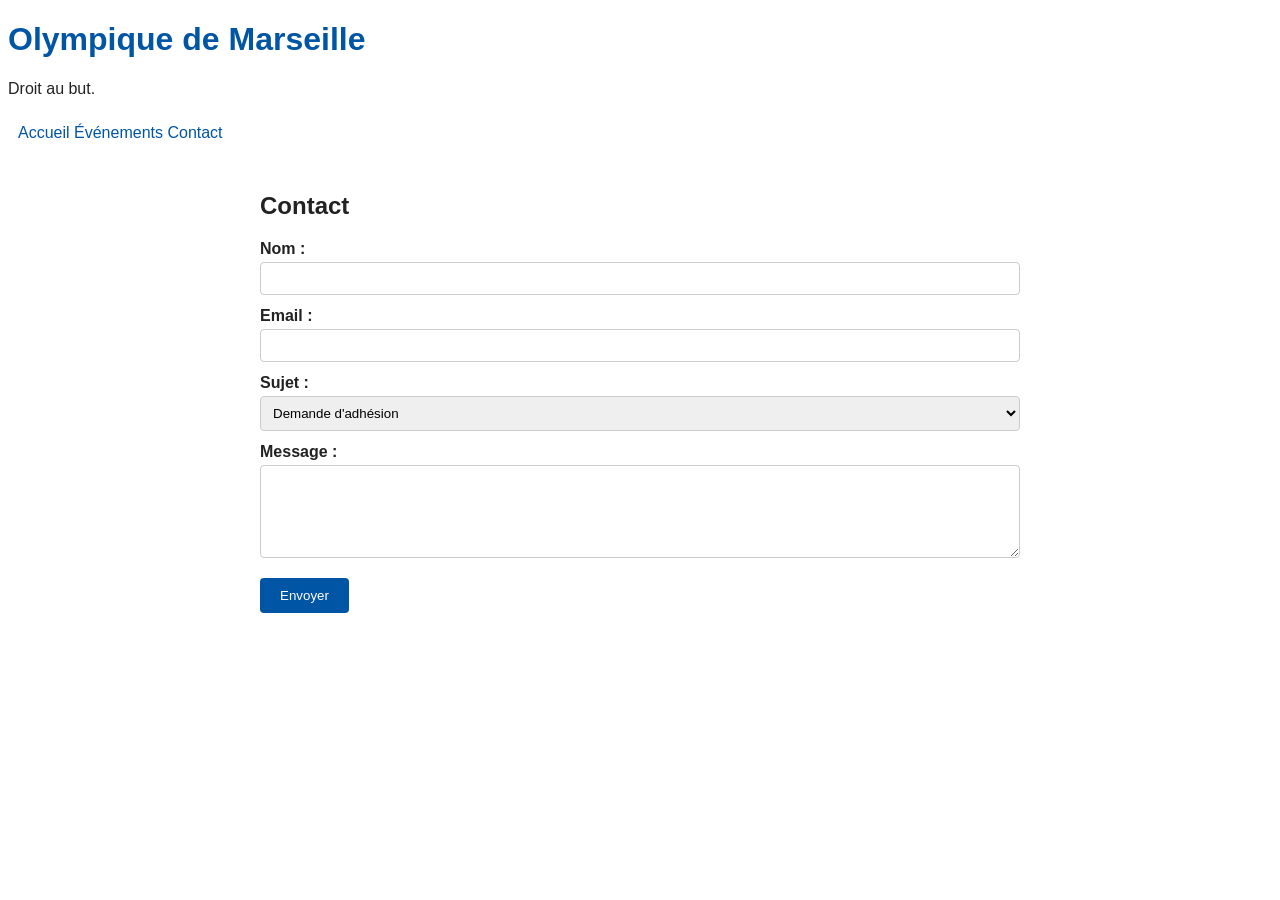
==== contact.html @ adef9626 "first commit" ====
<!DOCTYPE html>
<html lang="fr">
<head>
  <meta charset="UTF-8">
  <meta name="viewport" content="width=device-width, initial-scale=1.0">
  <title>Olympique de Marseille - Contact</title>
  <link rel="stylesheet" href="style.css">
</head>
<body>
  <header>
    <h1>Olympique de Marseille</h1>
    <p>Droit au but.</p>
    <nav>
      <a href="index.html">Accueil</a>
      <a href="evenements.html">Événements</a>
      <a href="contact.html">Contact</a>
    </nav>
  </header>
  <main>
    <section id="contact">
    <h2>Contact</h2>
      <form action="traitement.php" method="post">
        <label for="nom">Nom :</label>
        <input type="text" id="nom" name="nom" required>

        <label for="email">Email :</label>
        <input type="email" id="email" name="email" required>

        <label for="sujet">Sujet :</label>
        <select id="sujet" name="sujet">
          <option value="adhesion">Demande d'adhésion</option>
          <option value="evenement">Question sur un événement</option>
          <option value="autre">Autre demande</option>
        </select>

        <label for="message">Message :</label>
        <textarea id="message" name="message" rows="5" required minlength="10"></textarea>

        <button type="submit">Envoyer</button>
      </form>
    </section>
  </main>
</body>
</html>
---- style.css ----
*, *::before, *::after {
 box-sizing: border-box;
}

body {
 font-family: Arial, sans-serif;
 color: #222222;
}
h1 {
 color: #0055a4;
}
nav a {
 color: #0055a4;
 text-decoration: none;
}

.entete-club{
  background-color: #0055a4;
  color: white;
}

.entete-club h1{
  color:white;
}

.bloc-logo{
  display: flex;
  justify-content: center;
}

nav {
  padding: 10px;
}

main {
 padding: 20px;
 max-width: 800px;
 margin: 0 auto;
}

footer {
 padding: 15px;
 text-align: center;
 background-color: #f0f0f0;
}

.carte {
 border: 1px solid #dddddd;
 border-radius: 8px;
 padding: 16px;
 margin-bottom: 16px;
}

table {
 width: 100%;
 border-collapse: collapse;
}
td, th {
 border: 1px solid #dddddd;
 padding: 10px;
 text-align: left;
}

thead {
 background-color: #0055a4;
 color: white;
}

label {
 display: block;
 margin-top: 12px;
 font-weight: bold;
}

input, select, textarea {
 width: 100%;
 padding: 8px;
 margin-top: 4px;
 border: 1px solid #cccccc;
 border-radius: 4px;
}

button {
 margin-top: 16px;
 padding: 10px 20px;
 background-color: #0055a4;
 color: white;
 border: none;
 border-radius: 4px;
}
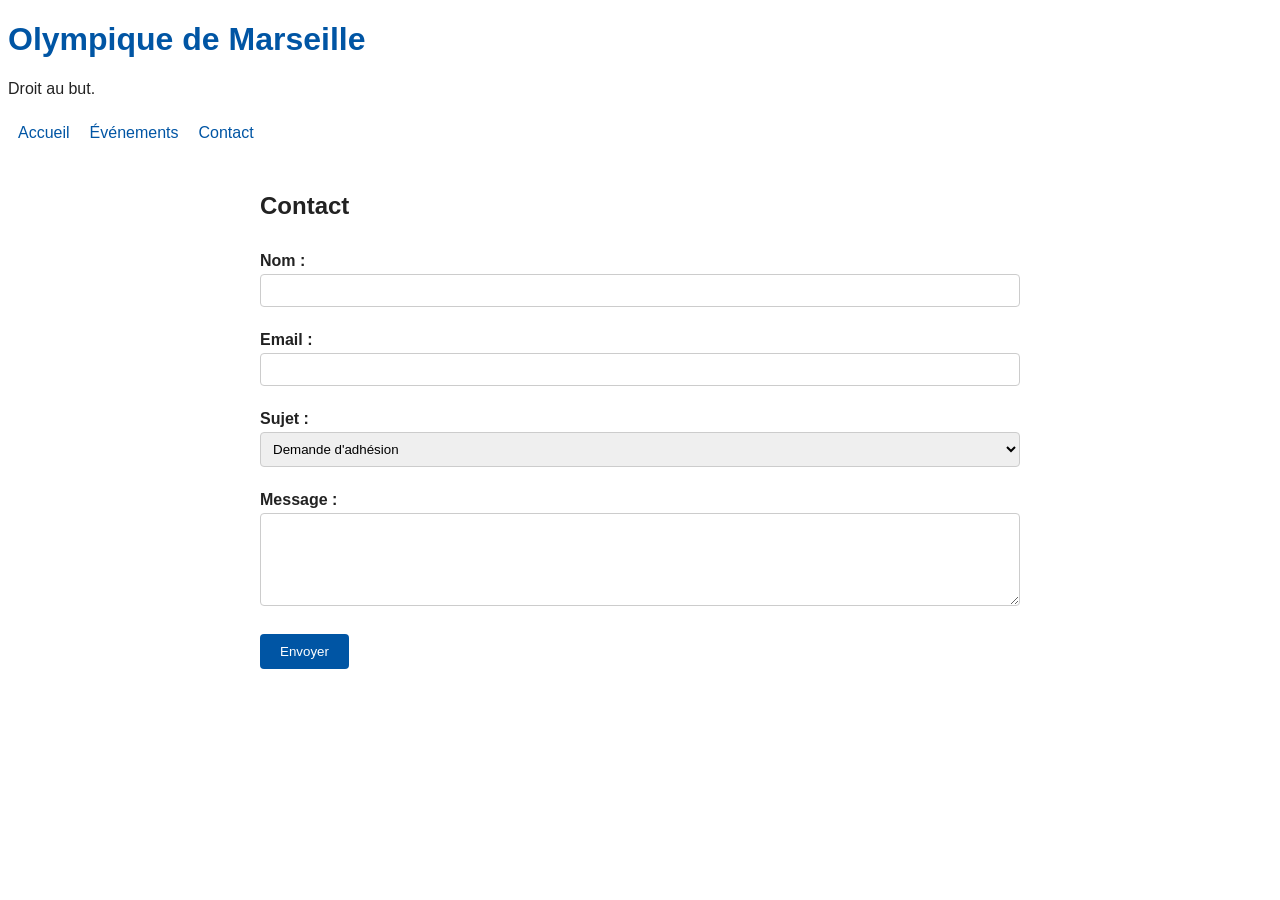
==== commit 452de315: "update css" ====
--- a/contact.html
+++ b/contact.html
@@ -20,21 +20,26 @@
     <section id="contact">
     <h2>Contact</h2>
       <form action="traitement.php" method="post">
-        <label for="nom">Nom :</label>
-        <input type="text" id="nom" name="nom" required>
-
-        <label for="email">Email :</label>
-        <input type="email" id="email" name="email" required>
-
-        <label for="sujet">Sujet :</label>
-        <select id="sujet" name="sujet">
-          <option value="adhesion">Demande d'adhésion</option>
-          <option value="evenement">Question sur un événement</option>
-          <option value="autre">Autre demande</option>
-        </select>
-
-        <label for="message">Message :</label>
-        <textarea id="message" name="message" rows="5" required minlength="10"></textarea>
+        <div class="ligne-formulaire">
+          <label for="nom">Nom :</label>
+          <input type="text" id="nom" name="nom" required>
+        </div>
+        <div class="ligne-formulaire">
+          <label for="email">Email :</label>
+          <input type="email" id="email" name="email" required>
+        </div>
+        <div class="ligne-formulaire">
+          <label for="sujet">Sujet :</label>
+          <select id="sujet" name="sujet">
+            <option value="adhesion">Demande d'adhésion</option>
+            <option value="evenement">Question sur un événement</option>
+            <option value="autre">Autre demande</option>
+          </select>
+        </div>
+        <div class="ligne-formulaire">
+          <label for="message">Message :</label>
+          <textarea id="message" name="message" rows="5" required minlength="10"></textarea>
+        </div>
 
         <button type="submit">Envoyer</button>
       </form>
--- a/style.css
+++ b/style.css
@@ -1,13 +1,20 @@
+:root {
+    --couleur-primaire: #0055a4;
+    --couleur-texte: #222222;
+    --espacement: 16px;
+}
+
+
 *, *::before, *::after {
  box-sizing: border-box;
 }
 
 body {
  font-family: Arial, sans-serif;
- color: #222222;
+ color: var(--couleur-texte)
 }
 h1 {
- color: #0055a4;
+ color:  var(--couleur-primaire);
 }
 nav a {
  color: #0055a4;
@@ -15,8 +22,11 @@
 }
 
 .entete-club{
-  background-color: #0055a4;
+  background-color: var(--couleur-primaire);
   color: white;
+  display: flex;
+  flex-direction: column;
+  align-items: flex-start;
 }
 
 .entete-club h1{
@@ -29,7 +39,10 @@
 }
 
 nav {
+  display: flex;
   padding: 10px;
+  flex-direction: column;
+    gap: 8px
 }
 
 main {
@@ -47,8 +60,8 @@
 .carte {
  border: 1px solid #dddddd;
  border-radius: 8px;
- padding: 16px;
- margin-bottom: 16px;
+ padding: var(--espacement);
+ margin-bottom: var(--espacement);
 }
 
 table {
@@ -62,12 +75,11 @@
 }
 
 thead {
- background-color: #0055a4;
+ background-color: var(--couleur-primaire);
  color: white;
 }
 
 label {
- display: block;
  margin-top: 12px;
  font-weight: bold;
 }
@@ -81,10 +93,40 @@
 }
 
 button {
- margin-top: 16px;
+ margin-top: var(--espacement);
  padding: 10px 20px;
- background-color: #0055a4;
+ background-color: var(--couleur-primaire);;
  color: white;
  border: none;
  border-radius: 4px;
 }
+
+.ligne-formulaire {
+  display: flex;
+  flex-direction: column;
+  margin-bottom: 12px;
+}
+
+.grille-effectif {
+    display: grid;
+    grid-template-columns: repeat(auto-fit, minmax(150px, 1fr));
+    gap: var(--espacement);
+    margin-top: 12px;
+}
+
+.carte-joueur {
+    text-align: center;
+    font-weight: bold;
+}
+
+@media (min-width: 768px) {
+    .entete-club {
+        flex-direction: row;
+        align-items: center;
+    }
+
+    nav {
+        flex-direction: row;
+        gap: 20px;
+    }
+}
